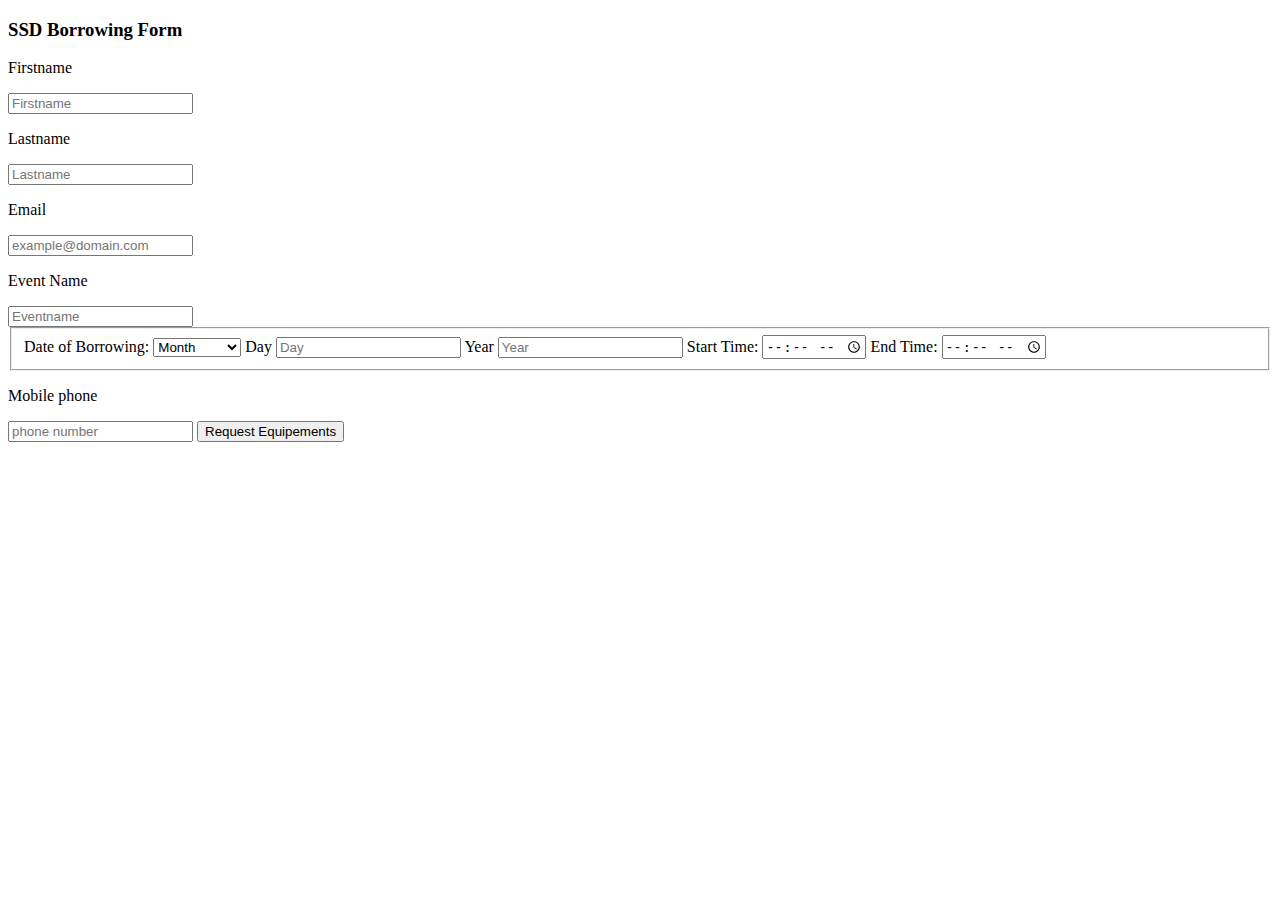
==== Borrower/HTML/index.html @ 36e2c380 "Added New Materials (htmls) for the Web App" ====
<!DOCTYPE html>
<html>

<head>
    <title>SSD</title>
    <link rel="stylesheet" type="text/css" href="css/main.css">
</head>

<body>
    <div class="form">
        <form id="contactform">
            <h3 id='borrowform'>SSD Borrowing Form</h3>
            <p class="contact">
                <label for="fname">Firstname</label>
            </p>
            <input id="fname" name="fname" placeholder="Firstname" required="" tabindex="1" type="text">
            <p class="contact">
                <label for="lname">Lastname</label>
            </p>
            <input id="lname" name="lname" placeholder="Lastname" required="" tabindex="1" type="text">

            <p class="contact">
                <label for="email">Email</label>
            </p>
            <input id="email" name="email" placeholder="example@domain.com" required="" type="email">
            <p class="contact">
                <label for="event">Event Name</label>
            </p>
            <input id="ename" name="ename" placeholder="Eventname" required="" tabindex="1" type="text">


            <fieldset class= 'calendar'>
                <label>Date of Borrowing:</label>
                <label class="month">
                    <select class="select-style" name="BirthMonth">
                        <option value="">Month</option>
                        <option value="01">January</option>
                        <option value="02">February</option>
                        <option value="03">March</option>
                        <option value="04">April</option>
                        <option value="05">May</option>
                        <option value="06">June</option>
                        <option value="07">July</option>
                        <option value="08">August</option>
                        <option value="09">September</option>
                        <option value="10">October</option>
                        <option value="11">November</option>
                        <option value="12">December</option>

                    </select>
                </label>
                <label>Day
                    <input class="birthday" maxlength="2" name="BirthDay" placeholder="Day" required="">
                </label>
                <label>Year
                    <input class="birthyear" maxlength="4" name="BirthYear" placeholder="Year" required="">
                </label>
                <form>
                    Start Time:
                    <input type="time" name="strt_time"> End Time:
                    <input type="time" name="end_time">
                </form>

            </fieldset>

            <p class="contact">
                <label for="phone">Mobile phone</label>
            </p>
            <input id="phone" name="phone" placeholder="phone number" required="" type="text">
            <input class="buttom" name="submit" id="submit" tabindex="5" value="Request Equipements" type="submit">
        </form>
    </div>
</body>

</html>
---- Borrower/HTML/css/main.css ----
@media only screen and (max-device-width: 480px) {  

    #borrowform{
        font-size: 50px;
    } 
    #fname{
      font-size: 30px;  
    }
    #lname{
        font-size: 30px;
    }
    #ename{
        font-size: 30px;
    }
    #email{
        font-size: 30px;
    }
    .contact{
        font-size: 30px;
    }
    .calendar{
        width: 400px;
        height:100px;
    }
    
}
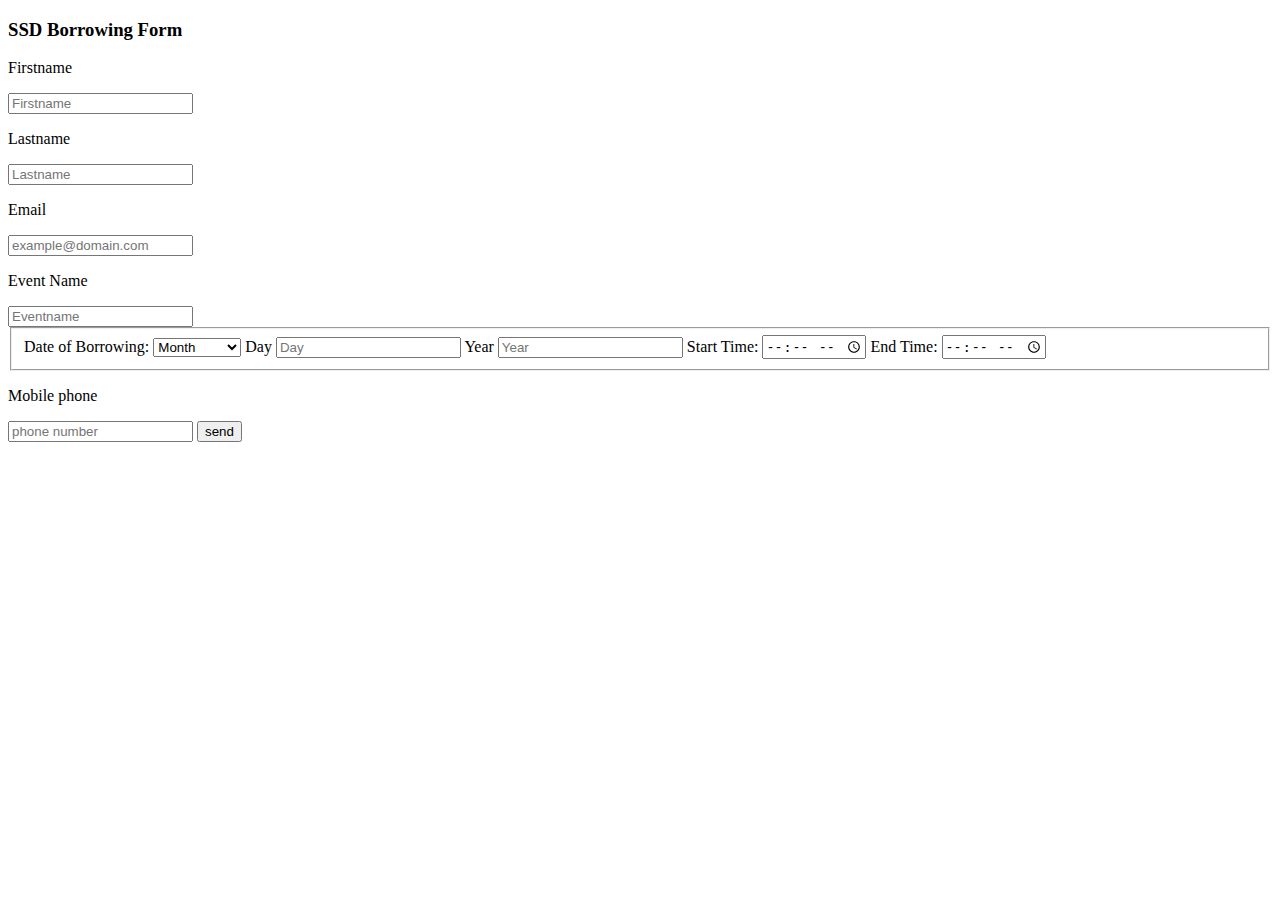
==== commit 7c25151c: "added js and ajax in barrowers and made some editing in the html file" ====
--- a/Borrower/HTML/index.html
+++ b/Borrower/HTML/index.html
@@ -8,9 +8,10 @@
 
 <body>
     <div class="form">
-        <form id="contactform">
+        <form action = "ajax/barrower.php" method =" post">
             <h3 id='borrowform'>SSD Borrowing Form</h3>
-            <p class="contact">
+            
+			<p class="contact">
                 <label for="fname">Firstname</label>
             </p>
             <input id="fname" name="fname" placeholder="Firstname" required="" tabindex="1" type="text">
@@ -28,11 +29,12 @@
             </p>
             <input id="ename" name="ename" placeholder="Eventname" required="" tabindex="1" type="text">
 
-
+			
+			
             <fieldset class= 'calendar'>
                 <label>Date of Borrowing:</label>
                 <label class="month">
-                    <select class="select-style" name="BirthMonth">
+                    <select class="select-style" name="Month">
                         <option value="">Month</option>
                         <option value="01">January</option>
                         <option value="02">February</option>
@@ -50,24 +52,25 @@
                     </select>
                 </label>
                 <label>Day
-                    <input class="birthday" maxlength="2" name="BirthDay" placeholder="Day" required="">
+                    <input class="dateb" maxlength="10" name="day" placeholder="Day" required="">
                 </label>
                 <label>Year
-                    <input class="birthyear" maxlength="4" name="BirthYear" placeholder="Year" required="">
+                    <input class="yearb" maxlength="4" name="year" placeholder="Year" required="">
                 </label>
-                <form>
+                
                     Start Time:
                     <input type="time" name="strt_time"> End Time:
                     <input type="time" name="end_time">
-                </form>
+                
 
+			<script src = "js/main.js"></script>
             </fieldset>
 
             <p class="contact">
                 <label for="phone">Mobile phone</label>
             </p>
             <input id="phone" name="phone" placeholder="phone number" required="" type="text">
-            <input class="buttom" name="submit" id="submit" tabindex="5" value="Request Equipements" type="submit">
+            <input class="buttom" name="submit" id="submit" tabindex="5" value="send" type="submit">
         </form>
     </div>
 </body>
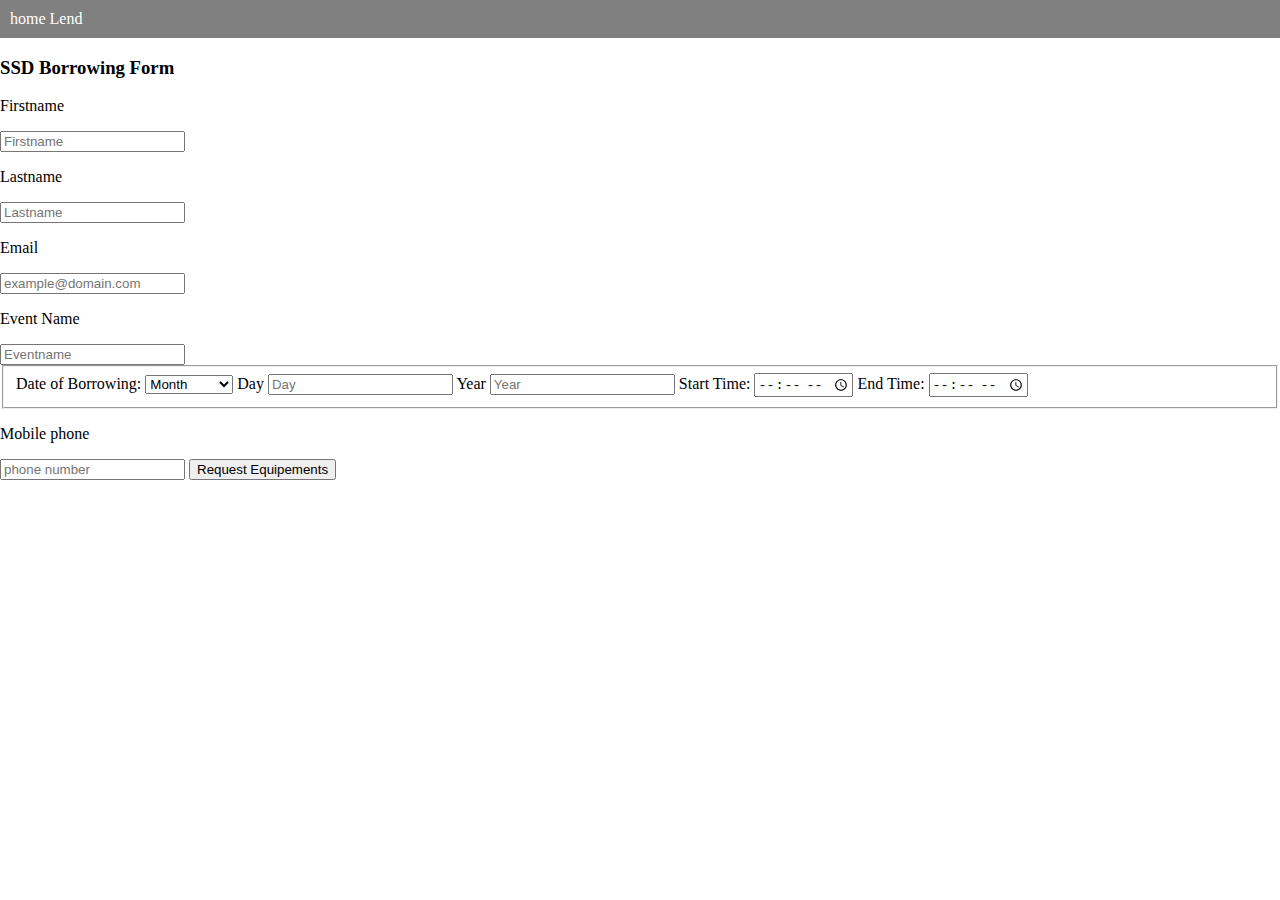
==== commit aef8330b: "Created Navigator and created few empty html files namely : form.html, home.html,lend.html" ====
--- a/Borrower/HTML/index.html
+++ b/Borrower/HTML/index.html
@@ -7,11 +7,19 @@
 </head>
 
 <body>
+    <nav>
+            <a href = "Home.html"> home </a>
+            <div class="dropdown">
+                <span>Lend</span>
+                <div class="dropdown-content">
+                    <a href = "form.html"> form </a>
+                </div>
+            </div>
+    </nav>
     <div class="form">
-        <form action = "ajax/barrower.php" method =" post">
+        <form id="contactform">
             <h3 id='borrowform'>SSD Borrowing Form</h3>
-            
-			<p class="contact">
+            <p class="contact">
                 <label for="fname">Firstname</label>
             </p>
             <input id="fname" name="fname" placeholder="Firstname" required="" tabindex="1" type="text">
@@ -29,12 +37,11 @@
             </p>
             <input id="ename" name="ename" placeholder="Eventname" required="" tabindex="1" type="text">
 
-			
-			
+
             <fieldset class= 'calendar'>
                 <label>Date of Borrowing:</label>
                 <label class="month">
-                    <select class="select-style" name="Month">
+                    <select class="select-style" name="BirthMonth">
                         <option value="">Month</option>
                         <option value="01">January</option>
                         <option value="02">February</option>
@@ -52,25 +59,24 @@
                     </select>
                 </label>
                 <label>Day
-                    <input class="dateb" maxlength="10" name="day" placeholder="Day" required="">
+                    <input class="birthday" maxlength="2" name="BirthDay" placeholder="Day" required="">
                 </label>
                 <label>Year
-                    <input class="yearb" maxlength="4" name="year" placeholder="Year" required="">
+                    <input class="birthyear" maxlength="4" name="BirthYear" placeholder="Year" required="">
                 </label>
-                
+                <form>
                     Start Time:
                     <input type="time" name="strt_time"> End Time:
                     <input type="time" name="end_time">
-                
+                </form>
 
-			<script src = "js/main.js"></script>
             </fieldset>
 
             <p class="contact">
                 <label for="phone">Mobile phone</label>
             </p>
             <input id="phone" name="phone" placeholder="phone number" required="" type="text">
-            <input class="buttom" name="submit" id="submit" tabindex="5" value="send" type="submit">
+            <input class="buttom" name="submit" id="submit" tabindex="5" value="Request Equipements" type="submit">
         </form>
     </div>
 </body>
--- a/Borrower/HTML/css/main.css
+++ b/Borrower/HTML/css/main.css
@@ -1,3 +1,7 @@
+body {
+    margin: 0;
+    padding: 0 auto;
+}
 @media only screen and (max-device-width: 480px) {  
 
     #borrowform{
@@ -23,4 +27,33 @@
         height:100px;
     }
     
+}
+.dropdown {
+    position: relative;
+    display: inline-block;
+    color: white !important;
+}
+
+.dropdown-content {
+    display: none;
+    position: absolute;
+    background-color: grey;
+    min-width: 160px;
+    box-shadow: 0px 8px 16px 0px rgba(0,0,0,0.2);
+    padding: 12px 16px;
+    z-index: 1;
+}
+.dropdown:hover .dropdown-content {
+    display: block;
+}
+nav {
+    padding: 10px;
+    width: 100%;
+    display: block;
+    background-color: grey;
+    ;
+}
+nav a {
+    text-decoration: none;
+    color: white !important;
 }